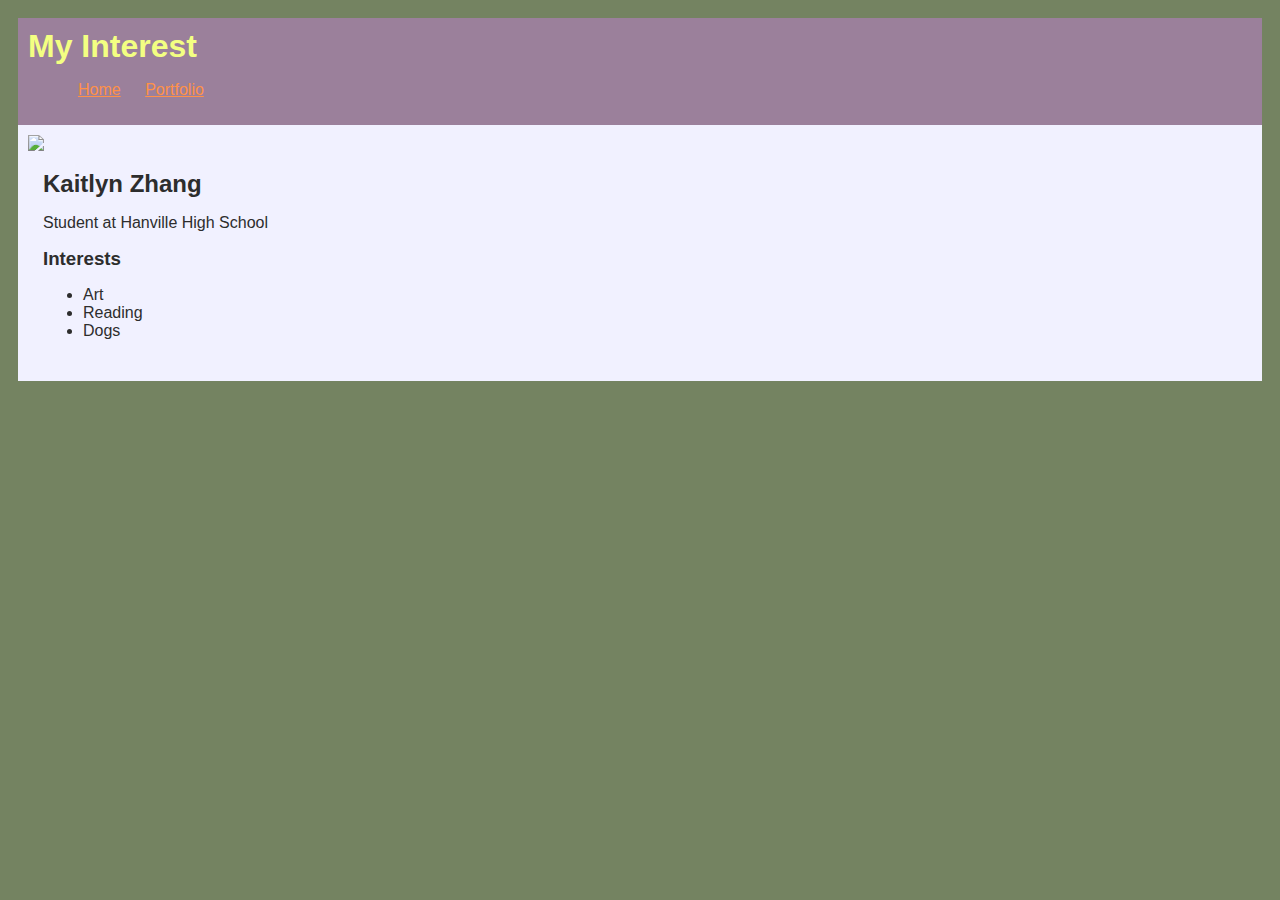
==== index.html @ c3e5acd4 "add index.html and css files" ====
<!DOCTYPE HTML>
<html>
    <head>
         <title> Kaitlyn's Website </title>
         <link rel="stylesheet" href="style.css">
    </head>

    <body>
        <!---Visable HTML element go here-->
        <div id = "all contents">
            <nav>
                <h1>My Interest</h1>
                <ul id="nav-ul">
                    <li class="nav-li">
                        <a href="index.html">Home</a>
                    </li>
                    <li class="nav-li">
                        <a href="portfolio.html">Portfolio</a>
                    </li>

                </ul>
            </nav>
            
            <main>
                <!--Sidebar Section-->
                <div class = "sidebar">
                    <img class = sidebar-img" src = https://encrypted-tbn0.gstatic.com/images?q=tbn:ANd9GcS4Hkvq69piJcw--duOuEya1nEqF0qk0xCVmicRI3aJ-usfC0v6LJ__U4ND_2_7v80E1Mo:https://i.pinimg.com/564x/74/d7/b0/74d7b05c3476e062ca7c26452ffb22cb.jpg&usqp=CAU
                </div>

                <!--Content Section-->
                <div class="content">
                    <h2>Kaitlyn Zhang</h2>
                    <p>Student at Hanville High School</p>
                    <!--Interest Section-->
                    <div id = interest>
                        <h3>Interests</h3>
                        <ul>
                            <li>Art</li>
                            <li>Reading </li>
                            <li>Dogs</li>
                        </ul>
                    </div>
                </div>
            </main>

        </div>
    </body>
</html>
---- style.css ----
body {
    background: rgb(116, 131, 97);
    color: rgb(45, 45, 45);
    padding: 10px;
    font-family: arial;
}
#all-contents {
  max-width: 800px;
    margin: auto;
}

/* navigation menu */
nav {
    background: rgb(155, 128, 155);
   margin: 0 auto;
   margin-bottom: 20px
    display: flex;
    padding: 10px;
}
h1 {
    display: flex;
    align-items: center;
    color: rgb(243, 255, 130);
    flex: 1;
    margin: 0;
}
#nav-ul {
    list-style-image: none;
}
.nav-li {
    display: inline-block;
    padding: 0 10px;
}
a {
    text-decoration: times;
    color: rgb(255, 145, 72);
}

/* main container area beneath menu */
main {
    background: rgb(241, 241, 255);
    display: flex;
}
.sidebar {
    margin-right: 25px;
    padding: 10px;
}
.sidebar-img {
    width: 200px;
}
.content {
    flex: 1;
    padding: 15px;
}

/* portfolio styles */
#interests {
    border: 4px rgb(51, 102, 0);
    padding: 8px;
}
h2, h3 {
    margin: 0px;
}
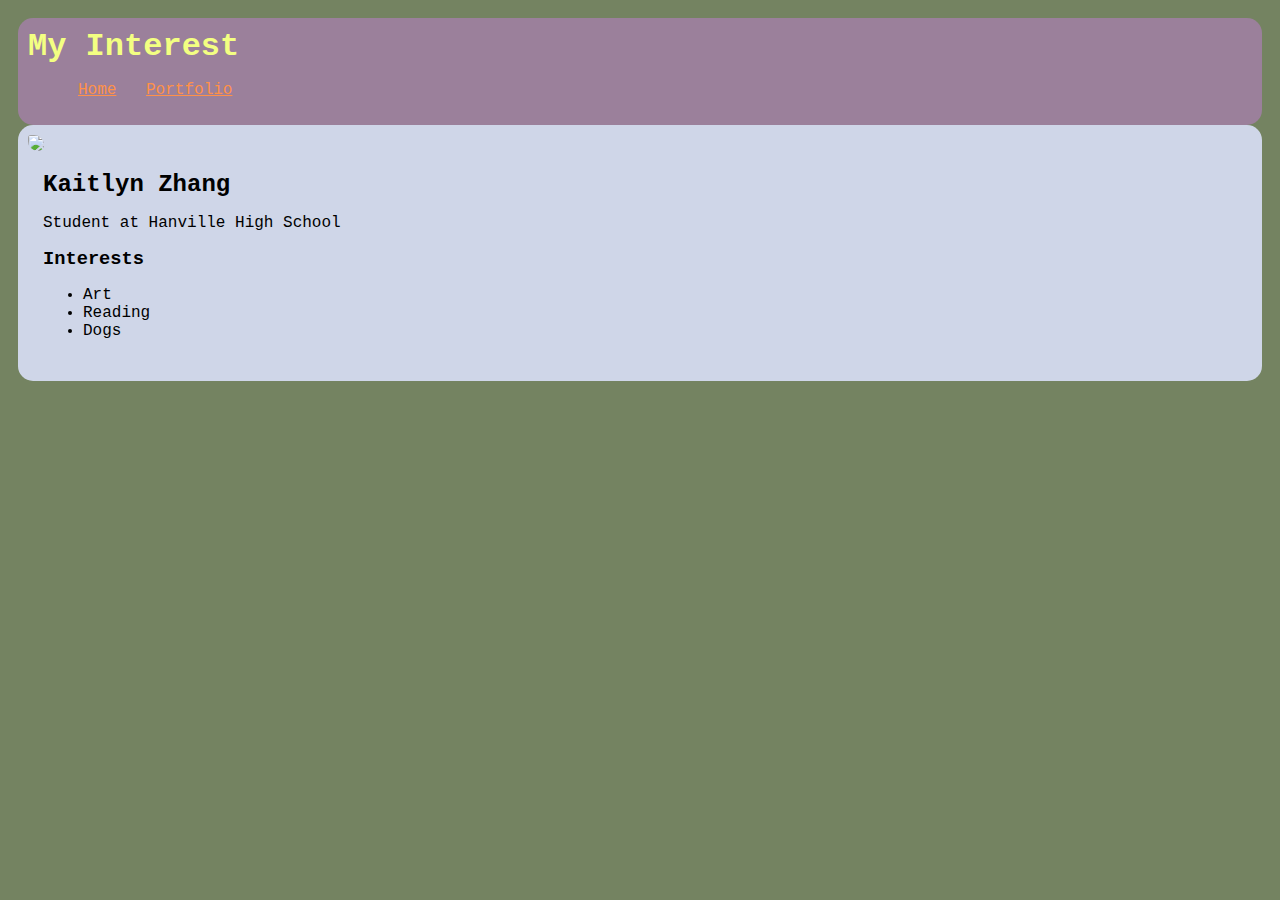
==== commit 815e9ed6: "add portfolio.html file" ====
--- a/index.html
+++ b/index.html
@@ -24,7 +24,7 @@
             <main>
                 <!--Sidebar Section-->
                 <div class = "sidebar">
-                    <img class = sidebar-img" src = https://encrypted-tbn0.gstatic.com/images?q=tbn:ANd9GcS4Hkvq69piJcw--duOuEya1nEqF0qk0xCVmicRI3aJ-usfC0v6LJ__U4ND_2_7v80E1Mo:https://i.pinimg.com/564x/74/d7/b0/74d7b05c3476e062ca7c26452ffb22cb.jpg&usqp=CAU
+                    <img class = "sidebar-img" src = https://encrypted-tbn0.gstatic.com/images?q=tbn:ANd9GcS4Hkvq69piJcw--duOuEya1nEqF0qk0xCVmicRI3aJ-usfC0v6LJ__U4ND_2_7v80E1Mo:https://i.pinimg.com/564x/74/d7/b0/74d7b05c3476e062ca7c26452ffb22cb.jpg&usqp=CAU
                 </div>
 
                 <!--Content Section-->
@@ -32,12 +32,12 @@
                     <h2>Kaitlyn Zhang</h2>
                     <p>Student at Hanville High School</p>
                     <!--Interest Section-->
-                    <div id = interest>
+                    <div id = "interest">
                         <h3>Interests</h3>
                         <ul>
-                            <li>Art</li>
-                            <li>Reading </li>
-                            <li>Dogs</li>
+                            <li> Art</li>
+                            <li> Reading </li>
+                            <li> Dogs </li>
                         </ul>
                     </div>
                 </div>
--- a/style.css
+++ b/style.css
@@ -1,9 +1,9 @@
 body {
     background: rgb(116, 131, 97);
-    color: rgb(45, 45, 45);
+    color: rgba(24, 24, 55,);
     padding: 10px;
-    font-family: arial;
-}
+    font-family: 'Courier New', Courier, monospace
+  }
 #all-contents {
   max-width: 800px;
     margin: auto;
@@ -16,6 +16,7 @@
    margin-bottom: 20px
     display: flex;
     padding: 10px;
+    border-radius: 15px;
 }
 h1 {
     display: flex;
@@ -38,26 +39,101 @@
 
 /* main container area beneath menu */
 main {
-    background: rgb(241, 241, 255);
-    display: flex;
+  background: rgb(207, 214, 232);
+  display: flex; border-radius: 15px;
 }
 .sidebar {
-    margin-right: 25px;
-    padding: 10px;
+  margin-right: 25px;
+  padding: 10px;
 }
 .sidebar-img {
-    width: 200px;
+  width: 200px;
+  border-radius: 15px 50px 30px;
 }
 .content {
-    flex: 1;
-    padding: 15px;
+  flex: 1;
+  padding: 15px;
 }
 
 /* portfolio styles */
 #interests {
-    border: 4px rgb(51, 102, 0);
-    padding: 8px;
+  border: 4px rgb(51, 102, 0);
+  padding: 8px;
 }
 h2, h3 {
-    margin: 0px;
+  margin: 0px;
 }
+       /* portfolio styles */
+       .content h1 {
+          color: black;
+      }
+
+      #portfolio {
+          list-style-type: none;
+          padding-left: 0;
+      }
+
+      #portfolio li {
+          background: #fff;
+          padding: 10px;
+          border-radius: 15px;
+          margin-bottom: 10px;
+      }
+
+      #portfolio li:hover {
+          background: #eee;
+      }
+
+      #portfolio a {
+          text-decoration: rgba(215, 249, 250, 0.384);
+          color: #454545;
+      }
+       /* responsive web design */
+       @media screen and (min-width: 120px) and (max-width: 1080px) {
+        main {
+          height: 300ch;
+          zoom: 5px;
+          display: ruby-base-container;
+        }
+
+        h1 {
+          font-size: 44px;
+        }
+
+        h2 {
+          font-size: 42px;
+        }
+
+        h3 {
+          font-size: 36px;
+        }
+
+        #all-contents {
+          height: 100ch;
+          margin: none;
+        }
+
+        a {
+          font-size: 42px;
+        }
+
+        .sidebar {
+          margin-right: 0px;
+          justify-content: center;
+          align-items: center;
+        }
+
+        .sidebar-img {
+          width: 100%;
+        }
+
+        p,
+        li {
+          font-size: 24px;
+        }
+
+        .content {
+          align-content: center;
+          justify-content: center;
+        }
+    }
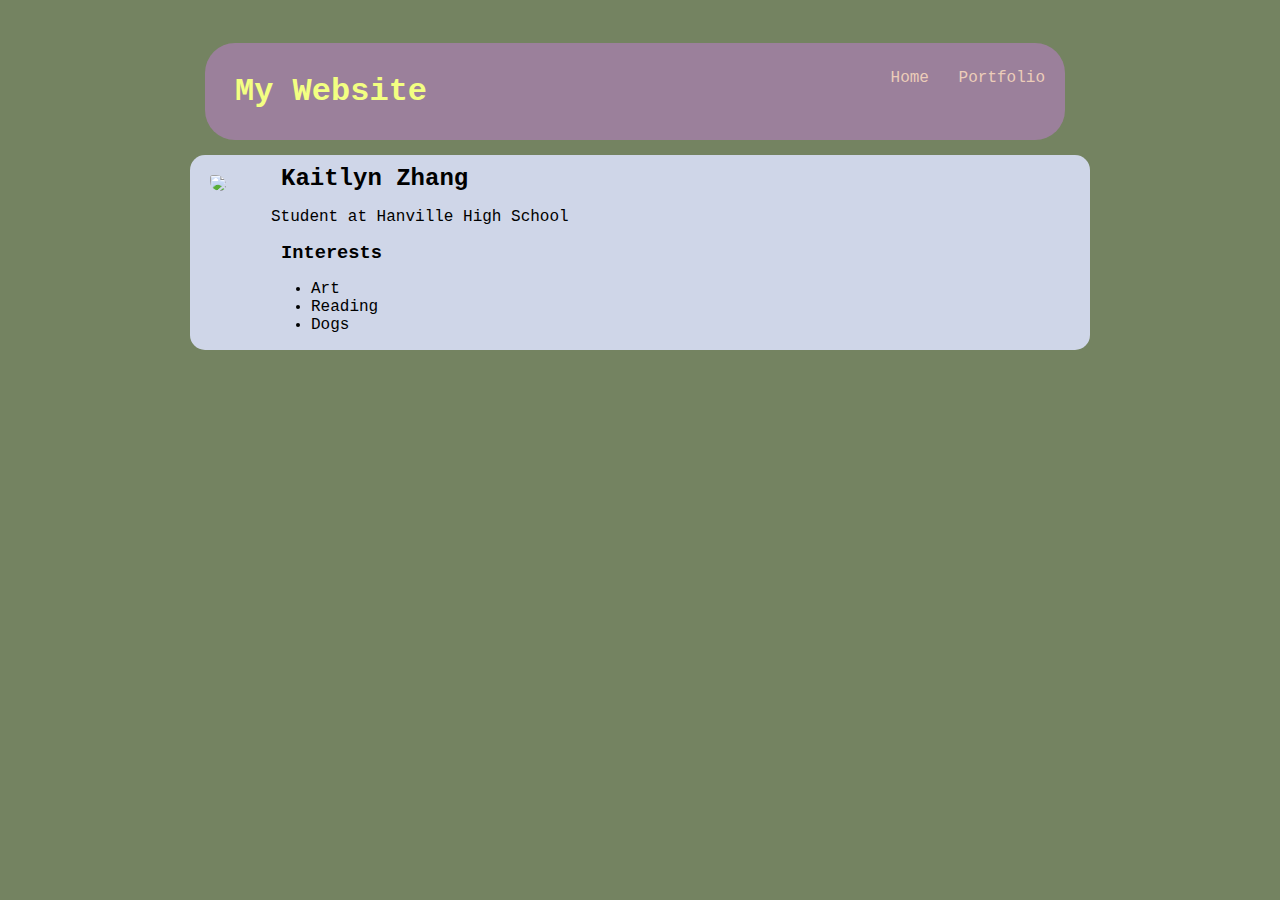
==== commit 79ad5799: "add index.html and css files" ====
--- a/index.html
+++ b/index.html
@@ -1,48 +1,53 @@
 <!DOCTYPE HTML>
 <html>
-    <head>
-         <title> Kaitlyn's Website </title>
-         <link rel="stylesheet" href="style.css">
-    </head>
 
-    <body>
-        <!---Visable HTML element go here-->
-        <div id = "all contents">
-            <nav>
-                <h1>My Interest</h1>
-                <ul id="nav-ul">
-                    <li class="nav-li">
-                        <a href="index.html">Home</a>
-                    </li>
-                    <li class="nav-li">
-                        <a href="portfolio.html">Portfolio</a>
-                    </li>
+<head>
+    <title> Kaitlyn's Website </title>
+    <link rel="stylesheet" href="style.css">
+</head>
 
-                </ul>
-            </nav>
-            
-            <main>
-                <!--Sidebar Section-->
-                <div class = "sidebar">
-                    <img class = "sidebar-img" src = https://encrypted-tbn0.gstatic.com/images?q=tbn:ANd9GcS4Hkvq69piJcw--duOuEya1nEqF0qk0xCVmicRI3aJ-usfC0v6LJ__U4ND_2_7v80E1Mo:https://i.pinimg.com/564x/74/d7/b0/74d7b05c3476e062ca7c26452ffb22cb.jpg&usqp=CAU
+<body>
+    <!---Visable HTML element go here-->
+    <div id="all-contents">
+        <nav>
+            <h1>My Website</h1>
+            <ul id="nav-ul">
+                <li class="nav-li">
+                    <a href="index.html">Home</a>
+                </li>
+                <li class="nav-li">
+                    <a href="portfolio.html">Portfolio</a>
+                </li>
+
+            </ul>
+        </nav>
+
+        <main>
+            <!--Sidebar Section-->
+            <div class="sidebar">
+                <img class="sidebar-img"
+                    src="images/Benjamin.png">
+            </div>
+
+
+
+            <!--Content Section-->
+            <div class="content">
+                <h2>Kaitlyn Zhang</h2>
+                <p>Student at Hanville High School</p>
+                <!--Interest Section-->
+                <div id="interest">
+                    <h3>Interests</h3>
+                    <ul>
+                        <li> Art</li>
+                        <li> Reading </li>
+                        <li> Dogs </li>
+                    </ul>
                 </div>
+            </div>
+        </main>
 
-                <!--Content Section-->
-                <div class="content">
-                    <h2>Kaitlyn Zhang</h2>
-                    <p>Student at Hanville High School</p>
-                    <!--Interest Section-->
-                    <div id = "interest">
-                        <h3>Interests</h3>
-                        <ul>
-                            <li> Art</li>
-                            <li> Reading </li>
-                            <li> Dogs </li>
-                        </ul>
-                    </div>
-                </div>
-            </main>
+    </div>
+</body>
 
-        </div>
-    </body>
 </html>--- a/style.css
+++ b/style.css
@@ -1,29 +1,29 @@
 body {
     background: rgb(116, 131, 97);
     color: rgba(24, 24, 55,);
-    padding: 10px;
+    padding: 20px;
     font-family: 'Courier New', Courier, monospace
   }
 #all-contents {
-  max-width: 800px;
+  max-width: 900px;
     margin: auto;
 }
 
 /* navigation menu */
 nav {
     background: rgb(155, 128, 155);
-   margin: 0 auto;
-   margin-bottom: 20px
-    display: flex;
+   margin: 15px;
+   margin-right: 25px;
+   display: flex;
     padding: 10px;
-    border-radius: 15px;
+    border-radius: 30px;
 }
 h1 {
     display: flex;
     align-items: center;
     color: rgb(243, 255, 130);
     flex: 1;
-    margin: 0;
+    margin: 20px;
 }
 #nav-ul {
     list-style-image: none;
@@ -33,8 +33,8 @@
     padding: 0 10px;
 }
 a {
-    text-decoration: times;
-    color: rgb(255, 145, 72);
+    text-decoration: plum;
+    color: rgb(236, 205, 185);
 }
 
 /* main container area beneath menu */
@@ -44,7 +44,7 @@
 }
 .sidebar {
   margin-right: 25px;
-  padding: 10px;
+  padding: 20px;
 }
 .sidebar-img {
   width: 200px;
@@ -52,32 +52,32 @@
 }
 .content {
   flex: 1;
-  padding: 15px;
+  padding: 15 50px 30px;
 }
 
 /* portfolio styles */
 #interests {
-  border: 4px rgb(51, 102, 0);
-  padding: 8px;
+  border: 5px rgb(51, 102, 0);
+  padding: 20px;
 }
 h2, h3 {
-  margin: 0px;
+  margin: 10px;
 }
        /* portfolio styles */
        .content h1 {
-          color: black;
+          color: rgb(255, 145, 72);
       }
 
       #portfolio {
           list-style-type: none;
-          padding-left: 0;
+          padding: 20px;
       }
 
       #portfolio li {
-          background: #fff;
+          background: #fdefd8;
           padding: 10px;
           border-radius: 15px;
-          margin-bottom: 10px;
+          margin-bottom: 20px;
       }
 
       #portfolio li:hover {
@@ -93,7 +93,7 @@
         main {
           height: 300ch;
           zoom: 5px;
-          display: ruby-base-container;
+          display: table-cell;
         }
 
         h1 {
@@ -110,7 +110,7 @@
 
         #all-contents {
           height: 100ch;
-          margin: none;
+          margin: 5px;
         }
 
         a {
